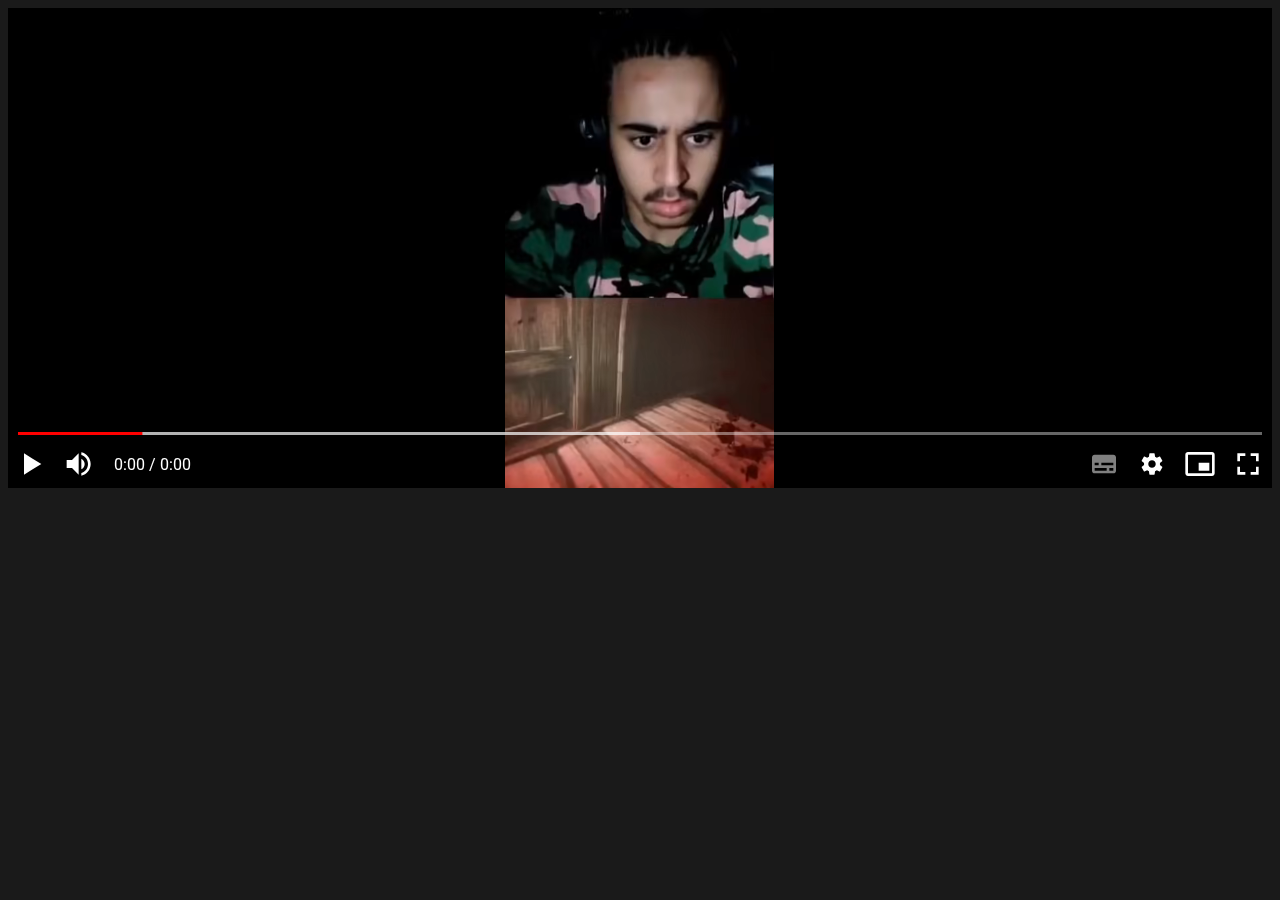
==== index.html @ ba5475c9 "audio gain" ====
<!DOCTYPE html>
<html lang="en">

<head>
    <meta charset="UTF-8">
    <meta http-equiv="X-UA-Compatible" content="IE=edge">
    <meta name="viewport" content="width=device-width, initial-scale=1.0">
    <link rel="stylesheet" href="webplayer.css">
    <script defer src="webplayer.js"></script>
    <title>TsiPlayer</title>
    <link href="https://fonts.googleapis.com/css2?family=Roboto:ital,wght@0,400;0,500;0,900;1,400;1,500&display=swap" rel="stylesheet">
</head>
<body>
    <div id="videoPlayerCont">
        <video id="videoPlayer"  src="vindeo.mp4">
            Sorry, your browser doesn't support embedded videos.
        </video>
        <div id="video-controls">
            <div id="bot-bar">
                <div id="buttons-bar">
                    <button id="playpause" data-state="play" aria-label="Play" title="play (k)" type="button">
                        <svg viewBox="0 0 36 36" class="svg">
                            <path id="play" d="M 12,26 18.5,22 18.5,14 12,10 z M 18.5,22 25,18 25,18 18.5,14 z"></path>
                            <!-- <path id="pause" d="M 12,26 16,26 16,10 12,10 z M 21,26 25,26 25,10 21,10 z"></path> -->
                        </svg>
                    </button>
                    <div id="volume" aria-label="Mute (m)" title="Mute (m)">
                        <button id="vol-but">
                            <svg viewBox="0 0 36 36" class="svg">
                                <path id="vol-full"
                                    d="M8,21 L12,21 L17,26 L17,10 L12,15 L8,15 L8,21 Z M19,14 L19,22 C20.48,21.32 21.5,19.77 21.5,18 C21.5,16.26 20.48,14.74 19,14 ZM19,11.29 C21.89,12.15 24,14.83 24,18 C24,21.17 21.89,23.85 19,24.71 L19,26.77 C23.01,25.86 26,22.28 26,18 C26,13.72 23.01,10.14 19,9.23 L19,11.29 Z"
                                    fill="#fff"></path>
                                <!-- <path id="vol-half"
                                    d="M8,21 L12,21 L17,26 L17,10 L12,15 L8,15 L8,21 Z M19,14 L19,22 C20.48,21.32 21.5,19.77 21.5,18 C21.5,16.26 20.48,14.74 19,14 Z"
                                    fill="#fff"></path> -->
                                <path id="vol-muted" d="M 9.25,9 7.98,10.27 24.71,27 l 1.27,-1.27 Z" fill="#fff"
                                    style="display: none;">
                                </path>
                            </svg>
                        </button>
                        <div id="vol-percent-bar">
                            <div id="vol-value"></div>
                            <div id="vol-bar">
                                <span id="vol-pin"></span>
                            </div>
                        </div>
                    </div>
                    <div id="timer">
                        <span class="currentTime">0:00</span>
                        <span>/</span>
                        <span class="totalTime">0:00</span>
                    </div>
                    <button id="subs" aria-label="no subs" title="no subs">
                        <svg viewBox="0 0 36 36" fill-opacity="0.5" class="svg">
                            <path d="M11,11 C9.9,11 9,11.9 9,13 L9,23 C9,24.1 9.9,25 11,25 L25,25 C26.1,25 27,24.1 27,23 L27,13 C27,11.9 26.1,11 25,11 L11,11 Z M11,17 L14,17 L14,19 L11,19 L11,17 L11,17 Z M20,23 L11,23 L11,21 L20,21 L20,23 L20,23 Z M25,23 L22,23 L22,21 L25,21 L25,23 L25,23 Z M25,19 L16,19 L16,17 L25,17 L25,19 L25,19 Z" fill="#fff"></path>
                        </svg>
                    </button>
                    <button id="settings" aria-label="settings" title="settings">
                        <svg viewBox="0 0 36 36" class="svg">
                            <path d="m 23.94,18.78 c .03,-0.25 .05,-0.51 .05,-0.78 0,-0.27 -0.02,-0.52 -0.05,-0.78 l 1.68,-1.32 c .15,-0.12 .19,-0.33 .09,-0.51 l -1.6,-2.76 c -0.09,-0.17 -0.31,-0.24 -0.48,-0.17 l -1.99,.8 c -0.41,-0.32 -0.86,-0.58 -1.35,-0.78 l -0.30,-2.12 c -0.02,-0.19 -0.19,-0.33 -0.39,-0.33 l -3.2,0 c -0.2,0 -0.36,.14 -0.39,.33 l -0.30,2.12 c -0.48,.2 -0.93,.47 -1.35,.78 l -1.99,-0.8 c -0.18,-0.07 -0.39,0 -0.48,.17 l -1.6,2.76 c -0.10,.17 -0.05,.39 .09,.51 l 1.68,1.32 c -0.03,.25 -0.05,.52 -0.05,.78 0,.26 .02,.52 .05,.78 l -1.68,1.32 c -0.15,.12 -0.19,.33 -0.09,.51 l 1.6,2.76 c .09,.17 .31,.24 .48,.17 l 1.99,-0.8 c .41,.32 .86,.58 1.35,.78 l .30,2.12 c .02,.19 .19,.33 .39,.33 l 3.2,0 c .2,0 .36,-0.14 .39,-0.33 l .30,-2.12 c .48,-0.2 .93,-0.47 1.35,-0.78 l 1.99,.8 c .18,.07 .39,0 .48,-0.17 l 1.6,-2.76 c .09,-0.17 .05,-0.39 -0.09,-0.51 l -1.68,-1.32 0,0 z m -5.94,2.01 c -1.54,0 -2.8,-1.25 -2.8,-2.8 0,-1.54 1.25,-2.8 2.8,-2.8 1.54,0 2.8,1.25 2.8,2.8 0,1.54 -1.25,2.8 -2.8,2.8 l 0,0 z" fill="#fff"></path>
                        </svg>
                    </button>
                    <button id="pip" data-state="disabled" aria-label="Picture-in-picture" title="picture-in-picture">
                        <svg viewBox="0 0 36 36" class="svg">
                            <path
                                d="M25,17 L17,17 L17,23 L25,23 L25,17 L25,17 Z M29,25 L29,10.98 C29,9.88 28.1,9 27,9 L9,9 C7.9,9 7,9.88 7,10.98 L7,25 C7,26.1 7.9,27 9,27 L27,27 C28.1,27 29,26.1 29,25 L29,25 Z M27,25.02 L9,25.02 L9,10.97 L27,10.97 L27,25.02 L27,25.02 Z"
                                fill="#fff"></path>
                        </svg>
                    </button>
                    <button id="fullscreen" data-state="nofull" aria-label="Fullscreen (f)" title="Fullscreen (f)">
                        <svg viewBox="0 0 36 36" class="svg">
                            <g id="fullscreen-off">
                                <path id="p0" d="m 10,16 2,0 0,-4 4,0 0,-2 L 10,10 l 0,6 0,0 z" fill="#fff"></path>
                                <path id="p1" d="m 20,10 0,2 4,0 0,4 2,0 L 26,10 l -6,0 0,0 z" fill="#fff"></path>
                                <path id="p2" d="m 24,24 -4,0 0,2 L 26,26 l 0,-6 -2,0 0,4 0,0 z" fill="#fff"></path>
                                <path id="p3" d="M 12,20 10,20 10,26 l 6,0 0,-2 -4,0 0,-4 0,0 z" fill="#fff"></path>
                            </g>
                            <!-- <g id="fullscreen-on">
                                <path d="m 14,14 -4,0 0,2 6,0 0,-6 -2,0 0,4 0,0 z" fill="#fff"></path>
                                <path d="m 22,14 0,-4 -2,0 0,6 6,0 0,-2 -4,0 0,0 z" fill="#fff"></path>
                                <path d="m 20,26 2,0 0,-4 4,0 0,-2 -6,0 0,6 0,0 z" fill="#fff"></path>
                                <path d="m 10,22 4,0 0,4 2,0 0,-6 -6,0 0,2 0,0 z" fill="#fff"></path>
                            </g> -->
                        </svg>
                    </button>
                </div>
                <div id="progress-bar">
                    <span id="bar-label">0:45</span>
                    <div id="bar" value="32" max="100">
                        <span id="bar-hover"></span>
                        <span id="bar-value"></span>
                    </div>
                    <span id="bar-pin"></span>
                </div>
            </div>
        </div>
    </div>
</body>

</html>
---- webplayer.css ----
body{
    background: rgb(26, 26, 26);
    font-family: 'Roboto', sans-serif;
}
#videoPlayerCont{
    position: relative;
    width: 100%;
    height: 480px;
    display: flex;
    justify-content: center;
    background-color: black;
    color: white;
    overflow: hidden;
}

#videoPlayer{
    width: 100%;
    height: 100%;
    z-index: 1;
}
#video-controls{
    width: 100%;
    height: 100%;
    position: absolute;
    top: 0;
}
#bot-bar{
    z-index: 2;
    width: 100%;
    position: absolute;
    bottom: 0%;
    background: transparent;
    display: flex;
    justify-content: center;
}
#buttons-bar{
    width: 100%;
    display: flex;
    align-items: center;
}
button{
    background: transparent;
    border: none;
    padding: 0%;
    line-height: 0;
    cursor: pointer;
    transition: transform .2s ease-in-out;
}
button:hover {
    transform: scale(1.15);
 }
.svg path{
    transition: d .2s ease-in-out;
}

#playpause[data-state="pause"] path{
    d: path('M 12,26 16,26 16,10 12,10 z M 21,26 25,26 25,10 21,10 z');
}
#fullscreen[data-state="full"] #p0{
    d: path('m 14,14 -4,0 0,2 6,0 0,-6 -2,0 0,4 0,0 z');
}
#fullscreen[data-state="full"] #p1{
    d: path('m 22,14 0,-4 -2,0 0,6 6,0 0,-2 -4,0 0,0 z');
}
#fullscreen[data-state="full"] #p2{
    d: path('m 20,26 2,0 0,-4 4,0 0,-2 -6,0 0,6 0,0 z');
}
#fullscreen[data-state="full"] #p3{
    d: path('m 10,22 4,0 0,4 2,0 0,-6 -6,0 0,2 0,0 z');
}

#volume{
    display: flex;
    flex-direction: row;
    align-items: center;
}
#vol-percent-bar{
    width: 0px;
    height: 3px;
    position: relative;
    cursor: pointer;
    background-color: rgba(255,255,255,0.3);
    transition: all .1s cubic-bezier(0.4,0,1,1);   
}
#volume:hover #vol-percent-bar{
    width: 60px;
    /* transform: scaleX(1); */  
}
#volume:hover #vol-pin{
    width: 13px;
}
#vol-pin{
    position: absolute;
    top: 50%;
    transform: translate(var(--volumePos,0px),-50%);
    background-color: white;
    border-radius: 60px;
    width: 0px;
    height: 13px;
    transition: all 0.01s cubic-bezier(0.4,0,1,1);
}
#vol-bar{
    height: 100%;
    width: 100%;
}
#vol-value{
    height: 100%;
    width: 100%;
    position: absolute;
    top: 0%;
    background: white;
    transform: scaleX(0.5);
    transform-origin: 0 0;
}
#timer{
    flex-grow: 1;
    padding-left: 10px;
}
#video-controls .svg{
    fill: white;
    width: 48px;
    height: 48px;
    transition: all 0.1s ease-in-out;
}


#progress-bar{
    position: absolute;
    width: calc(100% - 20px);
    bottom: 100%;
    height: 13px;
    margin: auto;
    display: flex;
    align-items: center;
    cursor: pointer;
    padding: 0px 0px 0px 0px;
    --bar: #f00;
    --mouseX: 0px;
}
#progress-bar:hover #bar{ 
    height: 6px;
}
#progress-bar:hover #bar-pin{
    transform: translate(calc(var(--currentPos,0px) - 50%)) scale(1);
}
#progress-bar:hover #bar-label{ 
    display: block;
}
#bar{ 
    background-color: rgba(255,255,255,0.4);
    position: relative;
    width: 100%;
    height: 3px;
    transition: all .1s cubic-bezier(0.4,0,1,1),-webkit-transform .1s cubic-bezier(0.4,0,1,1);
}
#bar-value{ 
    background-color: var(--bar);
    width: 100%;
    height: 100%;
    position: absolute;
    bottom: 0%;
    left: 0%;
    transform: scaleX(0.1);
    transform-origin: 0 0;
}
#bar-pin{
    position: absolute;
    top: 0%;
    transform: translate(calc(var(--currentPos,0px) - 50%)) scale(0);
    background-color: var(--bar);
    border-radius: 60px;
    width: 13px;
    height: 13px;
    transition: all .1s cubic-bezier(0.4,0,1,1),-webkit-transform .1s cubic-bezier(0.4,0,1,1);
}
#bar-label{
    display: none;
    position: absolute;
    top: -200%;
    font-weight: 900;
    transform: translateX(var(--mouseX));
}
#bar-hover{
    background-color: rgba(255,255,255,0.5);
    width: 100%;
    height: 100%;
    position: absolute;
    bottom: 0%;
    left: 0%;
    transform: scaleX(0.5);
    transform-origin: 0 0;
}
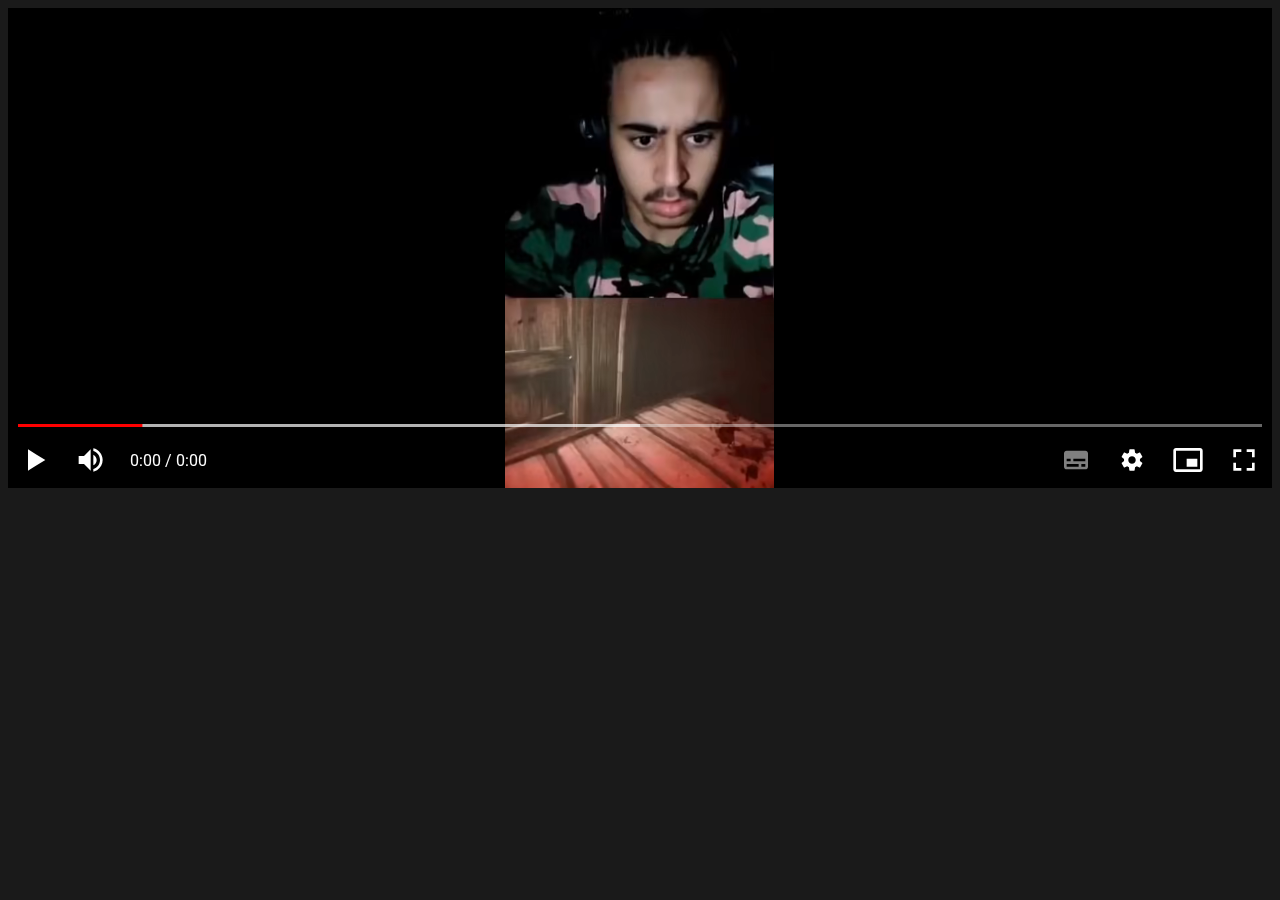
==== commit df176122: "volume setter" ====
--- a/index.html
+++ b/index.html
@@ -24,25 +24,23 @@
                             <!-- <path id="pause" d="M 12,26 16,26 16,10 12,10 z M 21,26 25,26 25,10 21,10 z"></path> -->
                         </svg>
                     </button>
-                    <div id="volume" aria-label="Mute (m)" title="Mute (m)">
+                    <div id="volume" aria-label="Sound" title="Sound">
                         <button id="vol-but">
                             <svg viewBox="0 0 36 36" class="svg">
-                                <path id="vol-full"
+                                <path
                                     d="M8,21 L12,21 L17,26 L17,10 L12,15 L8,15 L8,21 Z M19,14 L19,22 C20.48,21.32 21.5,19.77 21.5,18 C21.5,16.26 20.48,14.74 19,14 ZM19,11.29 C21.89,12.15 24,14.83 24,18 C24,21.17 21.89,23.85 19,24.71 L19,26.77 C23.01,25.86 26,22.28 26,18 C26,13.72 23.01,10.14 19,9.23 L19,11.29 Z"
                                     fill="#fff"></path>
                                 <!-- <path id="vol-half"
                                     d="M8,21 L12,21 L17,26 L17,10 L12,15 L8,15 L8,21 Z M19,14 L19,22 C20.48,21.32 21.5,19.77 21.5,18 C21.5,16.26 20.48,14.74 19,14 Z"
                                     fill="#fff"></path> -->
-                                <path id="vol-muted" d="M 9.25,9 7.98,10.27 24.71,27 l 1.27,-1.27 Z" fill="#fff"
-                                    style="display: none;">
+                                <path id="vol-muted" d="M 9.25,9 7.98,10.27 24.71,27 l 1.27,-1.27 Z" fill="#fff">
                                 </path>
                             </svg>
                         </button>
                         <div id="vol-percent-bar">
-                            <div id="vol-value"></div>
-                            <div id="vol-bar">
-                                <span id="vol-pin"></span>
-                            </div>
+                            <div id="vol-value-normal" class="vol-value"></div>
+                            <div id="vol-value-extreme" class="vol-value"></div>
+                            <div id="vol-pin"></div>
                         </div>
                     </div>
                     <div id="timer">
--- a/webplayer.css
+++ b/webplayer.css
@@ -42,12 +42,15 @@
     background: transparent;
     border: none;
     padding: 0%;
+    margin: 4px;
     line-height: 0;
     cursor: pointer;
     transition: transform .2s ease-in-out;
 }
 button:hover {
     transform: scale(1.15);
+    /* border-radius: 5px;
+    background-color: #7070704a; */
  }
 .svg path{
     transition: d .2s ease-in-out;
@@ -56,6 +59,10 @@
 #playpause[data-state="pause"] path{
     d: path('M 12,26 16,26 16,10 12,10 z M 21,26 25,26 25,10 21,10 z');
 }
+#playpause[data-state="replay"] path{
+    d: path('M 18 11 V 7 l -5 5 l 5 5 v -4 c 3.3 0 6 2.7 6 6 c 0 3.3 -2.7 6 -6 6 c -3.3 0 -6 -2.7 -6 -6 h -2 c 0 4.4 3.6 8 8 8 c 4.4 0 8 -3.6 8 -8 c 0 -4.4 -3.6 -8 -8 -8 Z');
+}
+
 #fullscreen[data-state="full"] #p0{
     d: path('m 14,14 -4,0 0,2 6,0 0,-6 -2,0 0,4 0,0 z');
 }
@@ -69,10 +76,24 @@
     d: path('m 10,22 4,0 0,4 2,0 0,-6 -6,0 0,2 0,0 z');
 }
 
+#volume[data-state="extreme"] path{
+    fill: red;
+}
+#volume[data-state="half"] path{
+    d: path("M8,21 L12,21 L17,26 L17,10 L12,15 L8,15 L8,21 Z M19,14 L19,22 C20.48,21.32 21.5,19.77 21.5,18 C21.5,16.26 20.48,14.74 19,14 Z");
+}
+#volume[data-state="muted"] #vol-muted{
+    opacity: 1;
+}
+
 #volume{
     display: flex;
     flex-direction: row;
     align-items: center;
+}
+#volume #vol-muted{
+    opacity: 0;
+    transition: opacity .1s cubic-bezier(0.4,0,1,1);   
 }
 #vol-percent-bar{
     width: 0px;
@@ -83,34 +104,43 @@
     transition: all .1s cubic-bezier(0.4,0,1,1);   
 }
 #volume:hover #vol-percent-bar{
-    width: 60px;
-    /* transform: scaleX(1); */  
+    width: 100px;
 }
 #volume:hover #vol-pin{
-    width: 13px;
+    width: 15px;
+}
+#volume:active #vol-percent-bar{
+    width: 100px;
+}
+#volume:active #vol-pin{
+    width: 15px;
 }
 #vol-pin{
     position: absolute;
     top: 50%;
-    transform: translate(var(--volumePos,0px),-50%);
+    left: 100%;
+    transform: translate( -50%,-50%);
     background-color: white;
     border-radius: 60px;
     width: 0px;
-    height: 13px;
-    transition: all 0.01s cubic-bezier(0.4,0,1,1);
+    height: 15px;
+    /* transition: all 0.01s cubic-bezier(0.4,0,1,1); */
 }
 #vol-bar{
     height: 100%;
     width: 100%;
 }
-#vol-value{
-    height: 100%;
-    width: 100%;
+.vol-value{
+    height: 100%;
+    width: var(--vol-Normal,0%);
     position: absolute;
     top: 0%;
-    background: white;
-    transform: scaleX(0.5);
-    transform-origin: 0 0;
+    background-color: white;
+}
+#vol-value-extreme{
+    left: 50%;
+    width: var(--vol-Extreme,0%);
+    background-color: rgb(248, 0, 0);
 }
 #timer{
     flex-grow: 1;
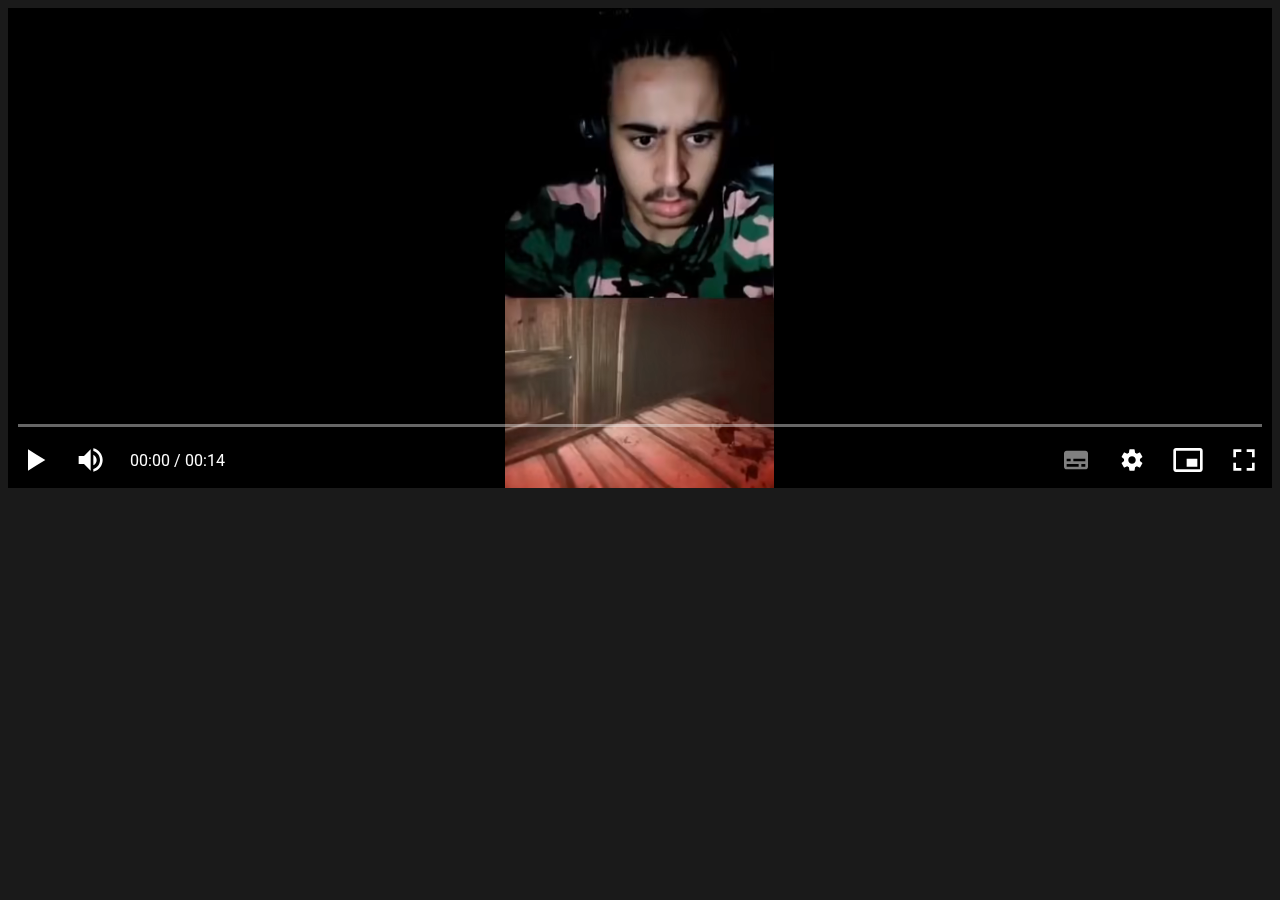
==== commit 4039cd03: "timeline display itme" ====
--- a/index.html
+++ b/index.html
@@ -12,7 +12,7 @@
 </head>
 <body>
     <div id="videoPlayerCont">
-        <video id="videoPlayer"  src="vindeo.mp4">
+        <video id="videoPlayer">
             Sorry, your browser doesn't support embedded videos.
         </video>
         <div id="video-controls">
@@ -44,9 +44,9 @@
                         </div>
                     </div>
                     <div id="timer">
-                        <span class="currentTime">0:00</span>
+                        <span id="currentTime">00:00</span>
                         <span>/</span>
-                        <span class="totalTime">0:00</span>
+                        <span id="totalTime">00:00</span>
                     </div>
                     <button id="subs" aria-label="no subs" title="no subs">
                         <svg viewBox="0 0 36 36" fill-opacity="0.5" class="svg">
@@ -82,13 +82,13 @@
                         </svg>
                     </button>
                 </div>
-                <div id="progress-bar">
-                    <span id="bar-label">0:45</span>
-                    <div id="bar" value="32" max="100">
+                <div id="progress">
+                    <span id="prog-bar-label">0:45</span>
+                    <div id="prog-bar" value="32" max="100">
                         <span id="bar-hover"></span>
                         <span id="bar-value"></span>
                     </div>
-                    <span id="bar-pin"></span>
+                    <span id="prog-bar-pin"></span>
                 </div>
             </div>
         </div>
--- a/webplayer.css
+++ b/webplayer.css
@@ -154,7 +154,7 @@
 }
 
 
-#progress-bar{
+#progress{
     position: absolute;
     width: calc(100% - 20px);
     bottom: 100%;
@@ -167,21 +167,20 @@
     --bar: #f00;
     --mouseX: 0px;
 }
-#progress-bar:hover #bar{ 
+#progress:hover #prog-bar{ 
     height: 6px;
 }
-#progress-bar:hover #bar-pin{
-    transform: translate(calc(var(--currentPos,0px) - 50%)) scale(1);
-}
-#progress-bar:hover #bar-label{ 
+#progress:hover #prog-bar-pin{
+    transform: translateX(-50%) scale(1);
+}
+#progress:hover #prog-bar-label{ 
     display: block;
 }
-#bar{ 
+#prog-bar{ 
     background-color: rgba(255,255,255,0.4);
     position: relative;
     width: 100%;
     height: 3px;
-    transition: all .1s cubic-bezier(0.4,0,1,1),-webkit-transform .1s cubic-bezier(0.4,0,1,1);
 }
 #bar-value{ 
     background-color: var(--bar);
@@ -190,20 +189,21 @@
     position: absolute;
     bottom: 0%;
     left: 0%;
-    transform: scaleX(0.1);
+    transform: scaleX(var(--barOffset,0%));
     transform-origin: 0 0;
 }
-#bar-pin{
-    position: absolute;
+#prog-bar-pin{
+    position: absolute;
+    left: calc(var(--barOffset)*100%);
     top: 0%;
-    transform: translate(calc(var(--currentPos,0px) - 50%)) scale(0);
+    transform: translateX(-50%) scale(0);
     background-color: var(--bar);
     border-radius: 60px;
     width: 13px;
     height: 13px;
     transition: all .1s cubic-bezier(0.4,0,1,1),-webkit-transform .1s cubic-bezier(0.4,0,1,1);
 }
-#bar-label{
+#prog-bar-label{
     display: none;
     position: absolute;
     top: -200%;
@@ -212,11 +212,9 @@
 }
 #bar-hover{
     background-color: rgba(255,255,255,0.5);
-    width: 100%;
+    width: var(--hoverOffset,0%);
     height: 100%;
     position: absolute;
     bottom: 0%;
     left: 0%;
-    transform: scaleX(0.5);
-    transform-origin: 0 0;
-}
+}
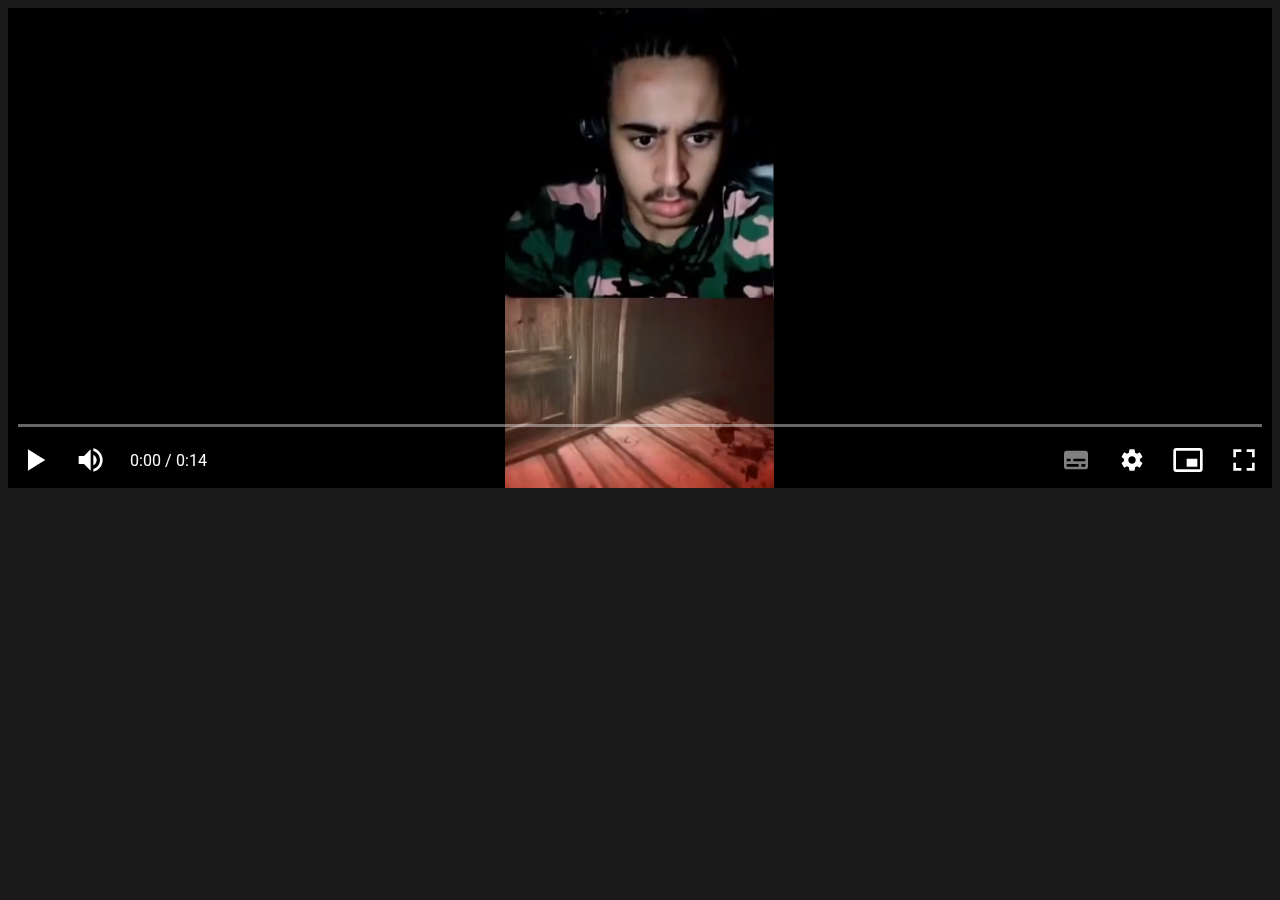
==== commit e608f8d4: "timeline display itme" ====
--- a/index.html
+++ b/index.html
@@ -44,9 +44,9 @@
                         </div>
                     </div>
                     <div id="timer">
-                        <span id="currentTime">00:00</span>
+                        <span id="currentTime">0:00</span>
                         <span>/</span>
-                        <span id="totalTime">00:00</span>
+                        <span id="totalTime">0:00</span>
                     </div>
                     <button id="subs" aria-label="no subs" title="no subs">
                         <svg viewBox="0 0 36 36" fill-opacity="0.5" class="svg">
--- a/webplayer.css
+++ b/webplayer.css
@@ -184,31 +184,30 @@
 }
 #bar-value{ 
     background-color: var(--bar);
-    width: 100%;
+    width: var(--barOffset);
     height: 100%;
     position: absolute;
     bottom: 0%;
     left: 0%;
-    transform: scaleX(var(--barOffset,0%));
-    transform-origin: 0 0;
 }
 #prog-bar-pin{
     position: absolute;
-    left: calc(var(--barOffset)*100%);
+    left: var(--barOffset);
     top: 0%;
     transform: translateX(-50%) scale(0);
     background-color: var(--bar);
     border-radius: 60px;
     width: 13px;
     height: 13px;
-    transition: all .1s cubic-bezier(0.4,0,1,1),-webkit-transform .1s cubic-bezier(0.4,0,1,1);
+    transition: transform .1s cubic-bezier(0.4,0,1,1),-webkit-transform .1s cubic-bezier(0.4,0,1,1);
 }
 #prog-bar-label{
     display: none;
     position: absolute;
     top: -200%;
+    left: var(--hoverOffset,0%);
     font-weight: 900;
-    transform: translateX(var(--mouseX));
+    transform: translateX(-50%);
 }
 #bar-hover{
     background-color: rgba(255,255,255,0.5);
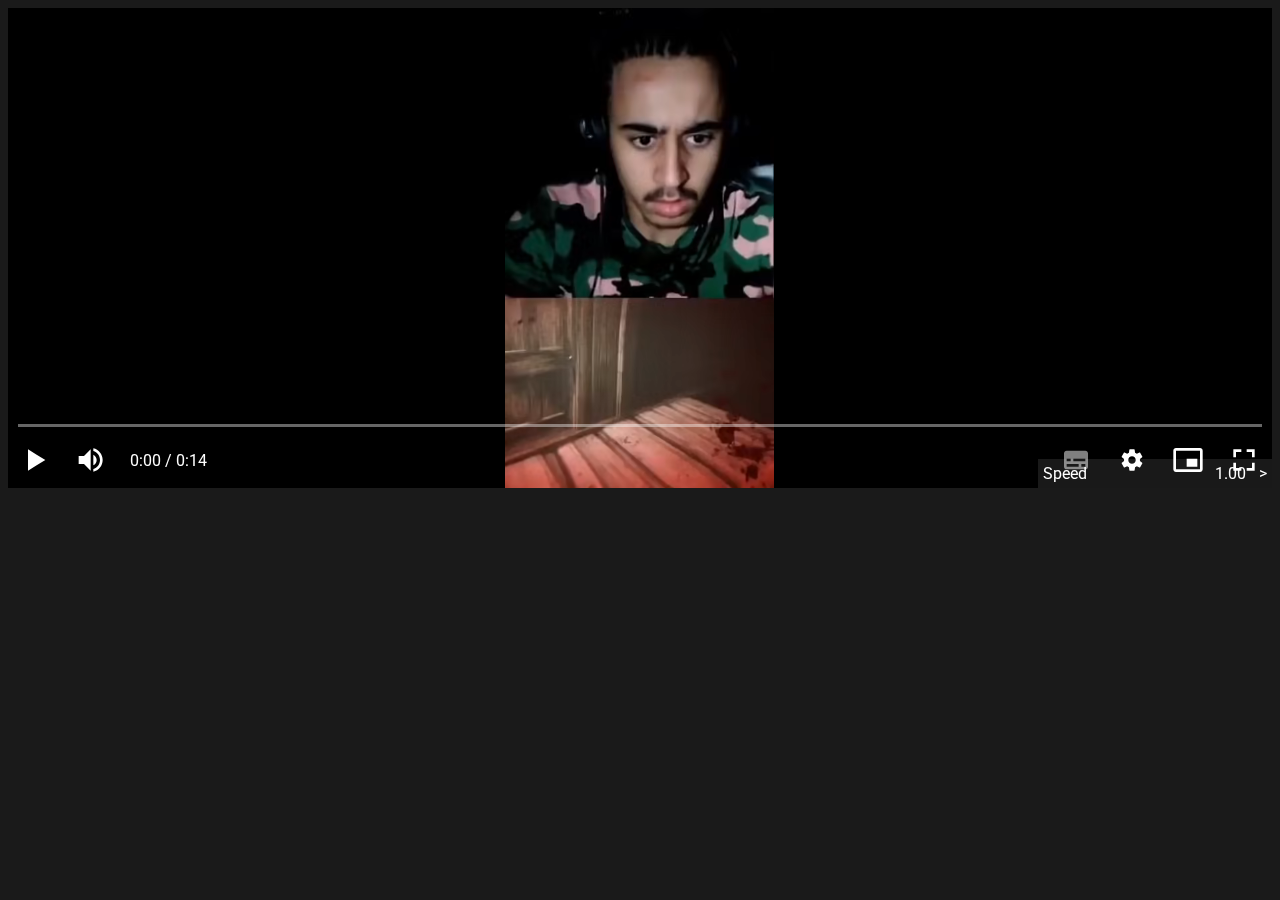
==== commit 8d8e1f24: "menu settings" ====
--- a/index.html
+++ b/index.html
@@ -6,7 +6,7 @@
     <meta http-equiv="X-UA-Compatible" content="IE=edge">
     <meta name="viewport" content="width=device-width, initial-scale=1.0">
     <link rel="stylesheet" href="webplayer.css">
-    <script defer src="webplayer.js"></script>
+    <script defer src="webplayer.js"></script>	
     <title>TsiPlayer</title>
     <link href="https://fonts.googleapis.com/css2?family=Roboto:ital,wght@0,400;0,500;0,900;1,400;1,500&display=swap" rel="stylesheet">
 </head>
@@ -16,25 +16,30 @@
             Sorry, your browser doesn't support embedded videos.
         </video>
         <div id="video-controls">
+            <div id="vol-Indicator">100%</div>
+            <div id="menu-panel">
+                <div id="subtitles"></div>
+                <div id="speed">
+                    <svg viewBox="0 0 24 24" class="menuSVG">
+                        <path d="M10,8v8l6-4L10,8L10,8z M6.3,5L5.7,4.2C7.2,3,9,2.2,11,2l0.1,1C9.3,3.2,7.7,3.9,6.3,5z            M5,6.3L4.2,5.7C3,7.2,2.2,9,2,11 l1,.1C3.2,9.3,3.9,7.7,5,6.3z            M5,17.7c-1.1-1.4-1.8-3.1-2-4.8L2,13c0.2,2,1,3.8,2.2,5.4L5,17.7z            M11.1,21c-1.8-0.2-3.4-0.9-4.8-2 l-0.6,.8C7.2,21,9,21.8,11,22L11.1,21z            M22,12c0-5.2-3.9-9.4-9-10l-0.1,1c4.6,.5,8.1,4.3,8.1,9s-3.5,8.5-8.1,9l0.1,1 C18.2,21.5,22,17.2,22,12z" fill="white"></path>
+                    </svg>
+                    <span>Speed</span>
+                    <span id="speedChoice">1.00</span> 
+                    >
+                </div>
+            </div>
             <div id="bot-bar">
                 <div id="buttons-bar">
                     <button id="playpause" data-state="play" aria-label="Play" title="play (k)" type="button">
                         <svg viewBox="0 0 36 36" class="svg">
                             <path id="play" d="M 12,26 18.5,22 18.5,14 12,10 z M 18.5,22 25,18 25,18 18.5,14 z"></path>
-                            <!-- <path id="pause" d="M 12,26 16,26 16,10 12,10 z M 21,26 25,26 25,10 21,10 z"></path> -->
                         </svg>
                     </button>
                     <div id="volume" aria-label="Sound" title="Sound">
                         <button id="vol-but">
                             <svg viewBox="0 0 36 36" class="svg">
-                                <path
-                                    d="M8,21 L12,21 L17,26 L17,10 L12,15 L8,15 L8,21 Z M19,14 L19,22 C20.48,21.32 21.5,19.77 21.5,18 C21.5,16.26 20.48,14.74 19,14 ZM19,11.29 C21.89,12.15 24,14.83 24,18 C24,21.17 21.89,23.85 19,24.71 L19,26.77 C23.01,25.86 26,22.28 26,18 C26,13.72 23.01,10.14 19,9.23 L19,11.29 Z"
-                                    fill="#fff"></path>
-                                <!-- <path id="vol-half"
-                                    d="M8,21 L12,21 L17,26 L17,10 L12,15 L8,15 L8,21 Z M19,14 L19,22 C20.48,21.32 21.5,19.77 21.5,18 C21.5,16.26 20.48,14.74 19,14 Z"
-                                    fill="#fff"></path> -->
-                                <path id="vol-muted" d="M 9.25,9 7.98,10.27 24.71,27 l 1.27,-1.27 Z" fill="#fff">
-                                </path>
+                                <path d="M8,21 L12,21 L17,26 L17,10 L12,15 L8,15 L8,21 Z M19,14 L19,22 C20.48,21.32 21.5,19.77 21.5,18 C21.5,16.26 20.48,14.74 19,14 ZM19,11.29 C21.89,12.15 24,14.83 24,18 C24,21.17 21.89,23.85 19,24.71 L19,26.77 C23.01,25.86 26,22.28 26,18 C26,13.72 23.01,10.14 19,9.23 L19,11.29 Z" fill="#fff"></path>
+                                <path id="vol-muted" d="M 9.25,9 7.98,10.27 24.71,27 l 1.27,-1.27 Z" fill="#fff"></path>
                             </svg>
                         </button>
                         <div id="vol-percent-bar">
@@ -73,22 +78,17 @@
                                 <path id="p2" d="m 24,24 -4,0 0,2 L 26,26 l 0,-6 -2,0 0,4 0,0 z" fill="#fff"></path>
                                 <path id="p3" d="M 12,20 10,20 10,26 l 6,0 0,-2 -4,0 0,-4 0,0 z" fill="#fff"></path>
                             </g>
-                            <!-- <g id="fullscreen-on">
-                                <path d="m 14,14 -4,0 0,2 6,0 0,-6 -2,0 0,4 0,0 z" fill="#fff"></path>
-                                <path d="m 22,14 0,-4 -2,0 0,6 6,0 0,-2 -4,0 0,0 z" fill="#fff"></path>
-                                <path d="m 20,26 2,0 0,-4 4,0 0,-2 -6,0 0,6 0,0 z" fill="#fff"></path>
-                                <path d="m 10,22 4,0 0,4 2,0 0,-6 -6,0 0,2 0,0 z" fill="#fff"></path>
-                            </g> -->
                         </svg>
                     </button>
                 </div>
                 <div id="progress">
-                    <span id="prog-bar-label">0:45</span>
-                    <div id="prog-bar" value="32" max="100">
+                    <span id="prog-bar-label">0:00</span>
+                    <div id="prog-bar">
                         <span id="bar-hover"></span>
-                        <span id="bar-value"></span>
+                        <div id="bar-value">
+                            <span id="prog-bar-pin"></span>
+                        </div>
                     </div>
-                    <span id="prog-bar-pin"></span>
                 </div>
             </div>
         </div>
--- a/webplayer.css
+++ b/webplayer.css
@@ -23,6 +23,37 @@
     height: 100%;
     position: absolute;
     top: 0;
+}
+#vol-Indicator{
+    position: absolute;
+    top: 10%;
+    right: 0%;
+    z-index: 2;
+    padding: 0.5rem 1rem;
+    border-radius: 10px;
+    transform: translateX(-30%);
+    background-color: hsl(0deg 0% 25% / 50%);
+    font-size: 3rem;
+    pointer-events: none;
+    display: none;
+}
+#menu-panel{
+    position: absolute;
+    background: rgba(28,28,28,.9);
+    bottom: 0;
+    right: 0;
+    z-index: 1;
+    /* display: flex; */
+    /* width: 24%;
+    height: 20%; */
+}
+#menu-panel #speed{
+    font-size: 1rem;
+    display: flex;
+    padding: 5px;
+}
+#speedChoice{
+    margin: 0px 1vw 0px 10vw;
 }
 #bot-bar{
     z-index: 2;
@@ -124,7 +155,6 @@
     border-radius: 60px;
     width: 0px;
     height: 15px;
-    /* transition: all 0.01s cubic-bezier(0.4,0,1,1); */
 }
 #vol-bar{
     height: 100%;
@@ -189,11 +219,12 @@
     position: absolute;
     bottom: 0%;
     left: 0%;
+    display: flex;
+    align-items: center;
 }
 #prog-bar-pin{
     position: absolute;
-    left: var(--barOffset);
-    top: 0%;
+    left: 100%;
     transform: translateX(-50%) scale(0);
     background-color: var(--bar);
     border-radius: 60px;
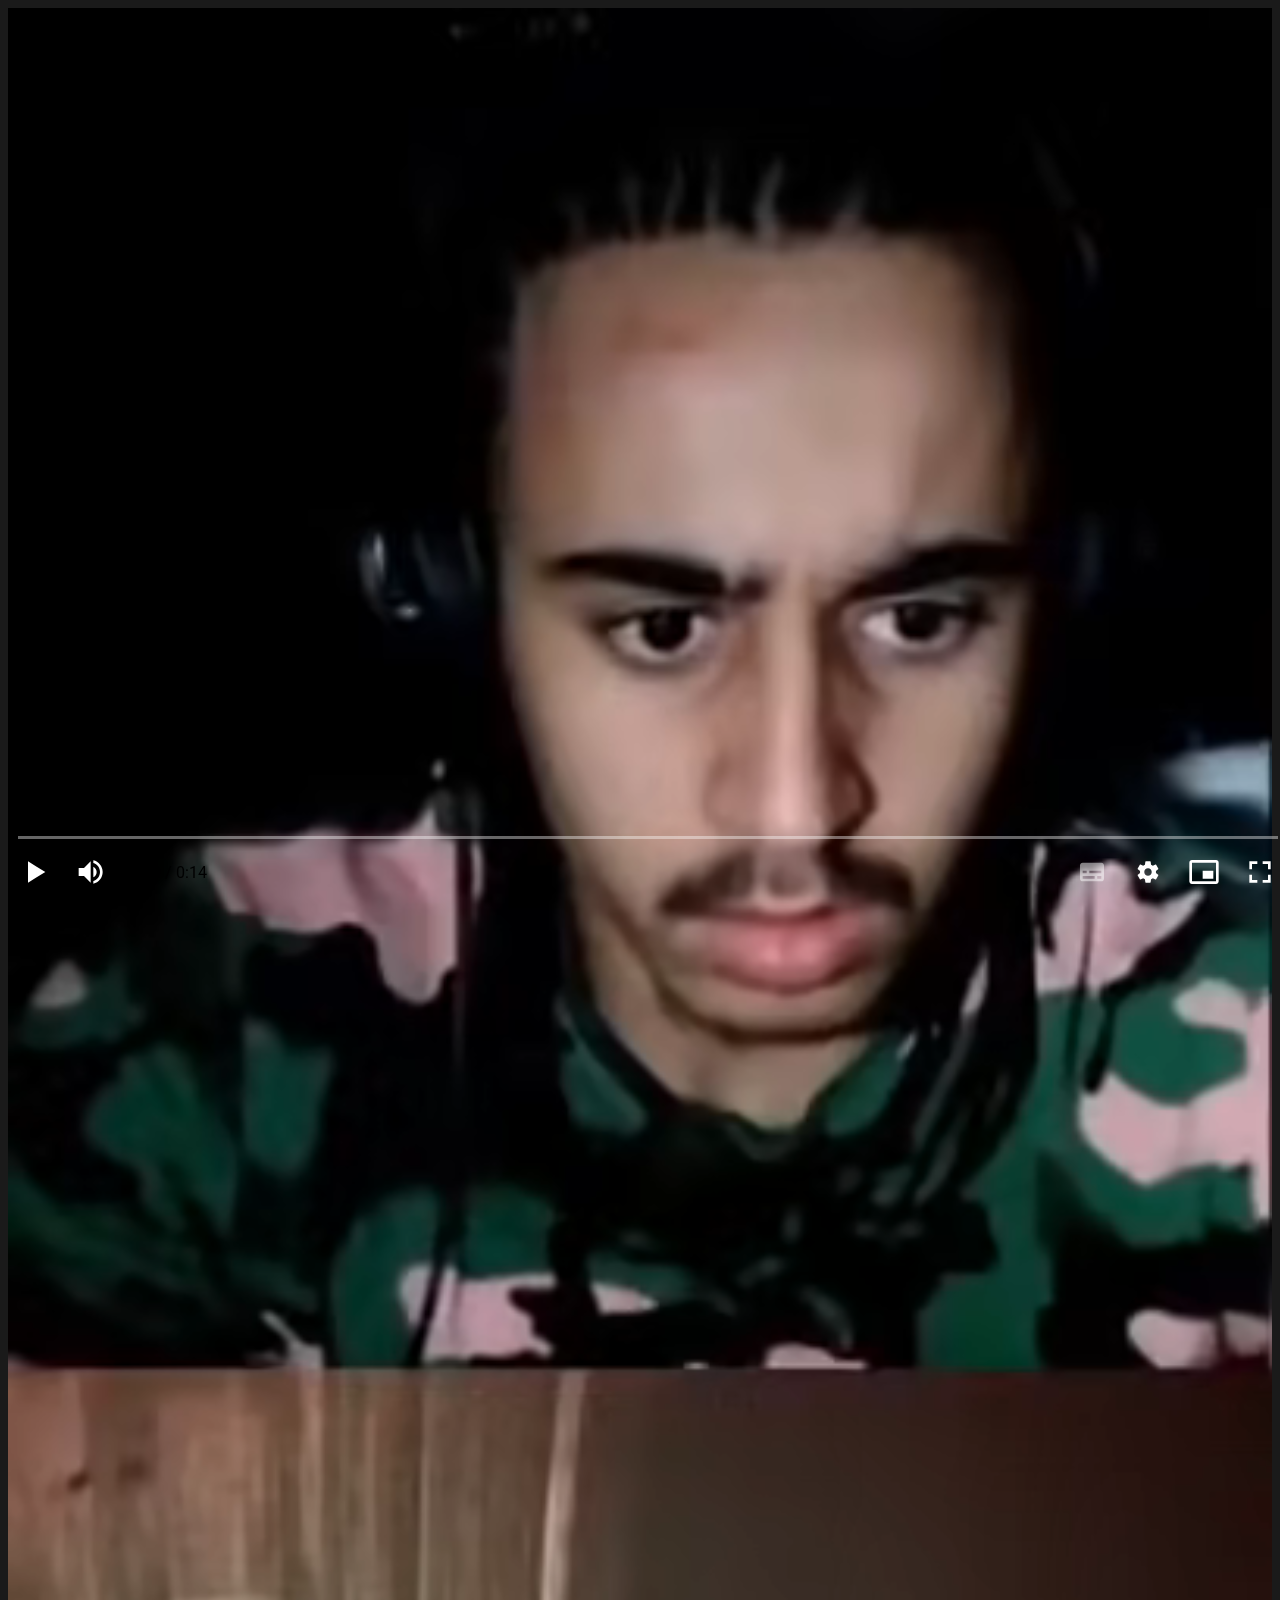
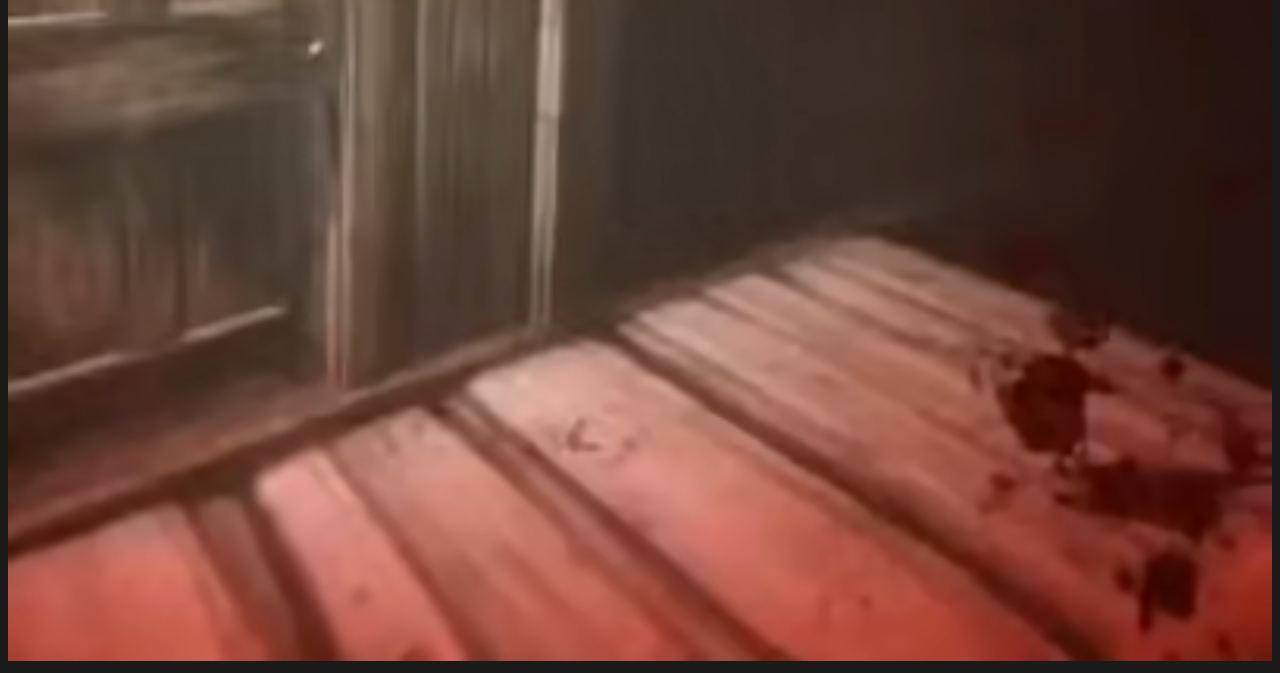
==== commit 958c1ae0: "menu settings" ====
--- a/index.html
+++ b/index.html
@@ -1,6 +1,5 @@
 <!DOCTYPE html>
 <html lang="en">
-
 <head>
     <meta charset="UTF-8">
     <meta http-equiv="X-UA-Compatible" content="IE=edge">
@@ -11,21 +10,120 @@
     <link href="https://fonts.googleapis.com/css2?family=Roboto:ital,wght@0,400;0,500;0,900;1,400;1,500&display=swap" rel="stylesheet">
 </head>
 <body>
-    <div id="videoPlayerCont">
+    <div id="videoContainer">
         <video id="videoPlayer">
             Sorry, your browser doesn't support embedded videos.
         </video>
         <div id="video-controls">
             <div id="vol-Indicator">100%</div>
-            <div id="menu-panel">
-                <div id="subtitles"></div>
-                <div id="speed">
-                    <svg viewBox="0 0 24 24" class="menuSVG">
+            <div class="panel" id="settingsPanel">
+                <div id="speed" data-but="speed" class="settingsItem">
+                    <svg viewBox="0 0 24 24" class="itemSVG">
                         <path d="M10,8v8l6-4L10,8L10,8z M6.3,5L5.7,4.2C7.2,3,9,2.2,11,2l0.1,1C9.3,3.2,7.7,3.9,6.3,5z            M5,6.3L4.2,5.7C3,7.2,2.2,9,2,11 l1,.1C3.2,9.3,3.9,7.7,5,6.3z            M5,17.7c-1.1-1.4-1.8-3.1-2-4.8L2,13c0.2,2,1,3.8,2.2,5.4L5,17.7z            M11.1,21c-1.8-0.2-3.4-0.9-4.8-2 l-0.6,.8C7.2,21,9,21.8,11,22L11.1,21z            M22,12c0-5.2-3.9-9.4-9-10l-0.1,1c4.6,.5,8.1,4.3,8.1,9s-3.5,8.5-8.1,9l0.1,1 C18.2,21.5,22,17.2,22,12z" fill="white"></path>
                     </svg>
-                    <span>Speed</span>
-                    <span id="speedChoice">1.00</span> 
-                    >
+                    <span class="itemText">Speed</span>
+                    <span class="itemChoice">1.00</span> 
+                    <svg viewBox="0 0 300.000000 300.000000" class="arrowSVG">
+                        <g transform="translate(0.000000,300.000000) scale(0.100000,-0.100000)" fill="#ffffff" stroke="none">
+                            <path d="M775 2981 c-48 -22 -87 -60 -109 -105 -21 -44 -20 -128 1 -174 10 -24 230 -252 597 -620 l581 -582 -581 -583 c-367 -367 -587 -595 -597 -619 -21 -46 -22 -130 -1 -174 34 -71 114 -124 189 -124 89 0 95 6 778 688 357 356 663 667 680 692 29 41 32 52 32 120 0 68 -3 79 -32 120 -17 25 -323 336 -680 692 -496 495 -659 652 -693 667 -56 25 -113 26 -165 2z"/>
+                        </g>
+                    </svg>
+                </div>
+                <div id="subtitles" data-but="subtitles" class="settingsItem">
+                    <svg viewBox="0 0 24 24" class="itemSVG">
+                        <path d="M6,14v-4c0-0.55,.45-1,1-1h3c0.55,0,1,.45,1,1v1H9.5v-0.5h-2v3h2V13H11v1c0,.55-0.45,1-1,1H7C6.45,15,6,14.55,6,14z            M14,15h3c0.55,0,1-0.45,1-1v-1h-1.5v0.5h-2v-3h2V11H18v-1c0-0.55-0.45-1-1-1h-3c-0.55,0-1,.45-1,1v4C13,14.55,13.45,15,14,15z            M20,4H4v16h16V4 M21,3v18H3V3.01C3,3,3,3,3.01,3H21L21,3z" fill="white"></path>
+                    </svg>
+                    <span class="itemText">Subtitles</span>
+                    <span class="itemChoice">English</span> 
+                    <svg viewBox="0 0 300.000000 300.000000" class="arrowSVG">
+                        <g transform="translate(0.000000,300.000000) scale(0.100000,-0.100000)" fill="#ffffff" stroke="none">
+                            <path d="M775 2981 c-48 -22 -87 -60 -109 -105 -21 -44 -20 -128 1 -174 10 -24 230 -252 597 -620 l581 -582 -581 -583 c-367 -367 -587 -595 -597 -619 -21 -46 -22 -130 -1 -174 34 -71 114 -124 189 -124 89 0 95 6 778 688 357 356 663 667 680 692 29 41 32 52 32 120 0 68 -3 79 -32 120 -17 25 -323 336 -680 692 -496 495 -659 652 -693 667 -56 25 -113 26 -165 2z"/>
+                        </g>
+                    </svg>
+                </div>
+                <div id="ratio" data-but="ratio" class="settingsItem">
+                    <svg viewBox="0 0 876.000000 660.000000" class="itemSVG">
+                        <g transform="translate(0.000000,660.000000) scale(0.100000,-0.100000)">
+                        <path d="M1209 6196 c-2 -2 -35 -11 -74 -19 -102 -22 -162 -47 -313 -126 -35 -19 -215 -198 -233 -233 -91 -174 -102 -201 -134 -340 -13 -59 -15 -315 -15 -2169 0 -1890 2 -2108 16 -2173 16 -69 32 -119 59 -181 7 -16 16 -37 19 -45 53 -124 262 -327 386 -376 8 -3 23 -10 33 -15 33 -18 113 -42 201 -60 86 -18 199 -19 3144 -19 3279 0 3105 -2 3235 46 86 32 123 49 138 61 8 7 19 13 23 13 12 0 118 80 164 124 53 50 146 176 168 226 3 8 12 29 19 45 27 62 43 112 59 181 14 65 16 282 16 2166 0 2008 -1 2099 -19 2184 -18 88 -42 168 -60 201 -5 10 -12 25 -15 33 -15 38 -66 114 -116 175 -58 70 -205 189 -260 211 -8 3 -28 12 -45 19 -62 27 -112 43 -181 59 -65 14 -363 16 -3141 16 -1688 0 -3072 -2 -3074 -4z m6161 -495 c30 -11 70 -27 89 -37 39 -19 151 -129 151 -148 0 -7 5 -17 11 -23 7 -7 20 -36 30 -65 18 -50 19 -132 19 -2123 0 -1930 -1 -2073 -17 -2120 -45 -131 -144 -230 -278 -277 -46 -17 -219 -18 -3080 -18 -2926 0 -3033 1 -3083 19 -29 10 -58 23 -65 30 -6 6 -16 11 -23 11 -17 0 -131 116 -149 153 -9 18 -25 57 -36 87 -19 53 -19 103 -19 2115 0 2008 0 2062 19 2115 30 84 46 110 108 173 55 55 89 77 178 111 36 13 374 15 3065 15 2967 1 3027 1 3080 -18z"/>
+                        <path d="M5970 4353 c-135 -47 -244 -128 -308 -226 -84 -132 -97 -180 -96 -377 0 -170 4 -197 53 -300 45 -96 164 -217 256 -258 22 -10 58 -27 80 -37 32 -14 76 -18 225 -22 102 -3 191 -10 198 -15 7 -7 12 -36 12 -78 0 -101 -8 -127 -45 -150 -30 -19 -50 -20 -317 -20 -261 0 -289 -2 -329 -19 -93 -41 -133 -110 -133 -231 0 -96 18 -140 76 -192 74 -66 89 -68 422 -68 288 0 305 1 372 23 202 66 325 203 410 457 18 51 19 94 19 570 0 575 3 550 -74 684 -36 62 -131 164 -174 187 -157 84 -183 89 -407 88 -150 0 -205 -4 -240 -16z m385 -578 c28 -23 29 -28 33 -117 3 -76 1 -96 -11 -107 -12 -9 -49 -12 -141 -9 -108 3 -128 6 -153 24 -34 25 -49 82 -39 148 11 70 43 86 176 85 96 0 108 -2 135 -24z"/>
+                        <path d="M1692 4253 c-59 -29 -103 -79 -120 -139 -9 -30 -12 -242 -12 -788 0 -840 -2 -811 72 -886 118 -118 281 -105 378 30 l25 35 0 815 c0 805 0 815 -21 851 -11 20 -29 45 -39 55 -59 59 -191 72 -283 27z"/>
+                        <path d="M2805 4265 c-22 -8 -46 -15 -53 -15 -27 0 -143 -65 -191 -107 -56 -49 -127 -139 -152 -193 -49 -103 -50 -115 -46 -635 4 -550 2 -537 83 -688 20 -35 149 -165 177 -178 12 -5 29 -13 37 -18 29 -17 85 -39 141 -55 78 -22 345 -22 420 0 209 62 365 207 437 404 34 92 12 287 -46 410 -47 102 -161 215 -262 262 -112 51 -109 51 -310 57 l-195 6 -3 93 -3 94 36 34 36 34 275 0 c272 0 275 0 323 25 139 70 176 276 74 403 -66 81 -70 82 -425 82 -247 -1 -322 -4 -353 -15z m318 -1179 c50 -20 67 -54 67 -131 0 -70 -10 -98 -44 -127 -17 -14 -41 -17 -131 -18 l-109 0 -33 32 c-33 32 -33 32 -33 129 0 54 3 104 6 113 5 13 26 16 125 16 78 0 131 -5 152 -14z"/>
+                        <path d="M4520 4273 c-101 -39 -167 -95 -209 -177 -22 -43 -26 -64 -26 -136 0 -100 24 -159 90 -226 65 -65 125 -88 225 -88 101 0 160 23 225 89 66 65 89 124 89 225 0 100 -23 160 -88 225 -61 61 -126 88 -216 92 -41 1 -82 0 -90 -4z"/>
+                        <path d="M4530 2991 c-91 -18 -176 -86 -220 -176 -21 -41 -25 -65 -25 -135 0 -72 4 -93 26 -136 56 -109 156 -175 272 -182 132 -8 241 58 310 187 14 27 19 58 20 126 1 76 -2 98 -23 140 -30 62 -92 124 -150 153 -49 23 -153 35 -210 23z"/>
+                        </g>
+                        </svg>
+                    <span class="itemText">Aspect Ratio</span>
+                    <span class="itemChoice">Default</span> 
+                    <svg viewBox="0 0 300.000000 300.000000" class="arrowSVG">
+                        <g transform="translate(0.000000,300.000000) scale(0.100000,-0.100000)" fill="#ffffff" stroke="none">
+                            <path d="M775 2981 c-48 -22 -87 -60 -109 -105 -21 -44 -20 -128 1 -174 10 -24 230 -252 597 -620 l581 -582 -581 -583 c-367 -367 -587 -595 -597 -619 -21 -46 -22 -130 -1 -174 34 -71 114 -124 189 -124 89 0 95 6 778 688 357 356 663 667 680 692 29 41 32 52 32 120 0 68 -3 79 -32 120 -17 25 -323 336 -680 692 -496 495 -659 652 -693 667 -56 25 -113 26 -165 2z"/>
+                        </g>
+                    </svg>
+                </div>
+            </div>
+            <div class="panel" id="speedPanel" data-panel="speed">
+                <div class="head disFlex">
+                    <svg viewBox="0 0 300.000000 300" class="arrowSVG">
+                        <g transform="translate(0.000000,300.000000) scale(0.100000,-0.100000)">
+                        <path d="M2054 2975 c-66 -33 -1365 -1331 -1389 -1387 -19 -48 -19 -128 0 -176 24 -56 1323 -1354 1389 -1387 64 -32 118 -32 183 0 69 35 106 88 111 165 8 111 32 82 -606 723 l-586 587 586 588 c638 640 614 611 606 722 -5 77 -42 130 -111 165 -65 32 -119 32 -183 0z"/>
+                        </g>
+                    </svg>
+                    <span class="itemText">Speed</span>
+                </div>
+                <div id="speedRange" class="disFlex">
+                    <div class="arrows">
+                        <svg class="arrowSVG" data-step="-0.5" viewBox="0 0 300.000000 300.000000">
+                            <g transform="translate(0.000000,300.000000) scale(0.100000,-0.100000)">
+                                <path d="M1410 2983 c-39 -13 -136 -107 -703 -672 -471 -470 -664 -668 -679 -700 -30 -61 -34 -127 -13 -192 16 -51 53 -90 674 -712 470 -471 668 -664 700 -679 160 -77 342 25 358 202 11 119 32 94 -586 713 l-556 557 556 558 c618 618 597 593 586 712 -15 167 -176 268 -337 213z"/>
+                                <path d="M2687 2866 c-67 -18 -100 -45 -244 -197 -1014 -1067 -898 -941 -924 -1009 -26 -68 -22 -155 10 -218 19 -38 168 -201 490 -537 53 -55 204 -214 335 -352 246 -260 276 -285 362 -299 54 -8 138 17 184 55 20 16 49 53 65 82 26 46 30 65 30 129 0 104 -22 139 -213 341 -86 91 -271 285 -410 432 -170 178 -251 271 -246 279 4 7 128 139 274 293 616 648 586 611 597 717 11 109 -45 214 -137 260 -70 34 -113 40 -173 24z"/>
+                            </g>
+                        </svg>
+                        <svg class="arrowSVG" data-step="-0.1" viewBox="0 0 300.000000 300">
+                            <g transform="translate(0.000000,300.000000) scale(0.100000,-0.100000)">
+                            <path d="M2054 2975 c-66 -33 -1365 -1331 -1389 -1387 -19 -48 -19 -128 0 -176 24 -56 1323 -1354 1389 -1387 64 -32 118 -32 183 0 69 35 106 88 111 165 8 111 32 82 -606 723 l-586 587 586 588 c638 640 614 611 606 722 -5 77 -42 130 -111 165 -65 32 -119 32 -183 0z"/>
+                            </g>
+                        </svg>
+                    </div>
+                    <input id="speedValue" value="1.00">
+                    <div class="arrows">
+                        <svg class="arrowSVG" data-step="0.1" viewBox="0 0 300.000000 300.000000">
+                            <g transform="translate(0.000000,300.000000) scale(0.100000,-0.100000)" fill="#ffffff" stroke="none">
+                                <path d="M775 2981 c-48 -22 -87 -60 -109 -105 -21 -44 -20 -128 1 -174 10 -24 230 -252 597 -620 l581 -582 -581 -583 c-367 -367 -587 -595 -597 -619 -21 -46 -22 -130 -1 -174 34 -71 114 -124 189 -124 89 0 95 6 778 688 357 356 663 667 680 692 29 41 32 52 32 120 0 68 -3 79 -32 120 -17 25 -323 336 -680 692 -496 495 -659 652 -693 667 -56 25 -113 26 -165 2z"/>
+                            </g>
+                        </svg>
+                        <svg class="arrowSVG" data-step="0.5" viewBox="0 0 300.000000 300.000000">
+                            <g transform="translate(0.000000,300.000000) scale(0.100000,-0.100000)">
+                                <path d="M1410 2981 c-51 -21 -110 -74 -137 -123 -25 -46 -24 -170 1 -218 10 -19 266 -284 569 -587 l552 -553 -552 -553 c-303 -303 -559 -568 -569 -587 -25 -48 -26 -172 -1 -218 43 -80 143 -142 227 -142 19 0 58 8 85 17 45 15 111 77 716 682 607 606 668 670 683 715 21 63 20 108 -1 171 -15 45 -77 110 -682 716 -606 605 -671 667 -716 682 -63 22 -118 21 -175 -2z"/>
+                                <path d="M154 2851 c-96 -44 -160 -155 -151 -262 6 -70 36 -128 101 -200 76 -84 555 -589 674 -711 57 -58 103 -111 101 -116 -4 -10 -41 -49 -553 -587 -284 -299 -316 -342 -324 -439 -3 -36 2 -68 17 -106 43 -114 124 -174 236 -174 104 0 126 16 386 292 129 136 322 339 429 452 107 113 238 251 291 307 75 78 102 114 118 158 39 105 19 206 -60 293 -55 61 -343 365 -479 507 -59 61 -189 198 -289 305 -220 234 -245 257 -296 281 -53 25 -147 25 -201 0z"/>
+                            </g>
+                        </svg>
+                    </div>
+                </div>
+                <div class="values disFlex">
+                    <div class="value">
+                        0.25
+                    </div>
+                    <div class="value">
+                        0.50
+                    </div>
+                    <div class="value">
+                        0.75
+                    </div>
+                    <div class="value">
+                        1.00
+                    </div>
+                    <div class="value">
+                        1.25
+                    </div>
+                    <div class="value">
+                        1.50
+                    </div>
+                    <div class="value">
+                        1.75
+                    </div>
+                    <div class="value">
+                        2.00
+                    </div>
                 </div>
             </div>
             <div id="bot-bar">
--- a/webplayer.css
+++ b/webplayer.css
@@ -23,6 +23,19 @@
     height: 100%;
     position: absolute;
     top: 0;
+}
+#video-controls .svg{
+    fill: white;
+    width: 48px;
+    height: 48px;
+    transition: all 0.1s ease-in-out;
+}
+.svg path{
+    transition: d .2s ease-in-out;
+}
+#timer{
+    flex-grow: 1;
+    padding-left: 10px;
 }
 #vol-Indicator{
     position: absolute;
@@ -37,23 +50,91 @@
     pointer-events: none;
     display: none;
 }
-#menu-panel{
+
+.panel{
     position: absolute;
     background: rgba(28,28,28,.9);
-    bottom: 0;
-    right: 0;
+    bottom: calc( 0% + 75px );
+    right: 10px;
     z-index: 1;
-    /* display: flex; */
-    /* width: 24%;
-    height: 20%; */
-}
-#menu-panel #speed{
+    padding: 10px 0;
+    width: 240px;
+    border-radius: 10px;
+    display: none;
+}
+.disFlex{
+    display: flex;
+    align-items: center;
+    justify-content: center;
+}
+.panel input{
+    width: 50px;
+    background: transparent;
+    text-align: center;
+    border: navajowhite;
+    color: white;
+}
+.panel .head{
+    padding: 5px 10px;
+    cursor: pointer;
+    border-radius: 20px;
+    /* margin: 0 10px; */
+}
+.arrowSVG{
+    fill: white;
+    width: 14px;
+}
+.panel .values{
+    flex-wrap: wrap;
+}
+.panel .values .value{
+    cursor: pointer;
+    border-radius: 20px;
+    text-align: center;
+    padding: 5px 5%;
+    margin: 2% 10%;
+}
+.panel .itemText{
+    margin: 0 auto 0 10px;
+    cursor: pointer;
+}
+
+#settingsPanel .itemSVG{
+    fill: white;
+    width: 28px;
+}
+#settingsPanel .settingsItem{
     font-size: 1rem;
     display: flex;
-    padding: 5px;
-}
-#speedChoice{
-    margin: 0px 1vw 0px 10vw;
+    align-items: center;
+    cursor: pointer;
+    padding: 10px 10px;
+    border-radius: 20px;
+}
+#settingsPanel .itemChoice{
+    margin-right: 10px;
+}
+#settingsPanel .settingsItem:hover,
+.panel .values .value:hover,
+#speedPanel .arrows .arrowSVG:hover,
+.panel .head:hover
+{
+    background-color: rgba(255,255,255,.1);
+}
+#speedPanel #speedRange{
+    justify-content: space-around;
+    box-shadow: 2px 2px 6px black, -1px -1px #444444;
+    border-radius: 20px;
+    margin: 4% 4%;
+}
+#speedPanel .arrows{
+    line-height: 0;
+}
+#speedPanel .arrows .arrowSVG{
+    cursor: pointer;
+    border-radius: 20px;
+    padding: 10px 10px;
+    margin: 5px 0px;
 }
 #bot-bar{
     z-index: 2;
@@ -83,9 +164,6 @@
     /* border-radius: 5px;
     background-color: #7070704a; */
  }
-.svg path{
-    transition: d .2s ease-in-out;
-}
 
 #playpause[data-state="pause"] path{
     d: path('M 12,26 16,26 16,10 12,10 z M 21,26 25,26 25,10 21,10 z');
@@ -107,6 +185,7 @@
     d: path('m 10,22 4,0 0,4 2,0 0,-6 -6,0 0,2 0,0 z');
 }
 
+
 #volume[data-state="extreme"] path{
     fill: red;
 }
@@ -116,7 +195,6 @@
 #volume[data-state="muted"] #vol-muted{
     opacity: 1;
 }
-
 #volume{
     display: flex;
     flex-direction: row;
@@ -172,16 +250,6 @@
     width: var(--vol-Extreme,0%);
     background-color: rgb(248, 0, 0);
 }
-#timer{
-    flex-grow: 1;
-    padding-left: 10px;
-}
-#video-controls .svg{
-    fill: white;
-    width: 48px;
-    height: 48px;
-    transition: all 0.1s ease-in-out;
-}
 
 
 #progress{
@@ -248,3 +316,8 @@
     bottom: 0%;
     left: 0%;
 }
+
+
+.show{
+    display: block;
+}